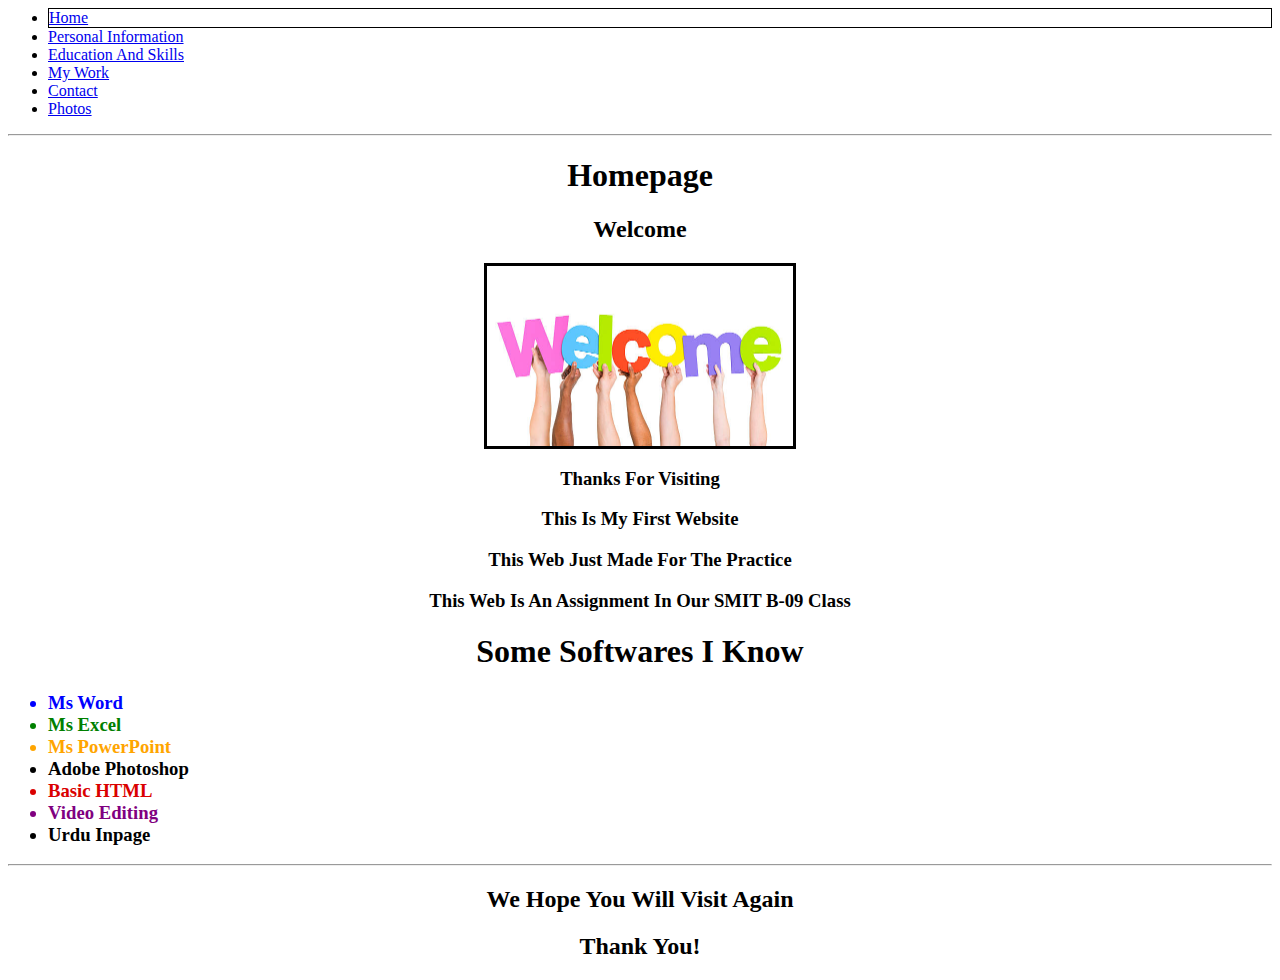
==== index.html @ 93feb879 "website done" ====
<html lang="en-us">
    <head>
        <title>
            ahadsts.com website
        </title>
    </head>
    <body bgcolor="white">
        <font color="black">
            <nav>
                <ul>
                    <li style="border: 1px solid black ;"><a href="./index.html">Home</a></li>
                    <li><a href="./aboutme.html">Personal Information</a></li>
                    <li><a href="./educationandskills.html">Education And Skills</a></li>
                    <li><a href="./portfolio.html">My Work</a></li>
                    <li><a href="./contactme.html">Contact</a></li>
                    <li><a href="./gallery.html">Photos</a></li>
            </nav>
            <hr/>
            <center><b><h1>Homepage</h1></b></center>
            <Center><b><h2>Welcome</h2></b></Center>
            <center><img src="welcome612x361.jpg" height="180" width="306" border="3"></center>
            <center><h3>Thanks For Visiting</h4></center>
            <Center><h3>This Is My First Website</h4></Center>
            <center><h3>This Web Just Made For The Practice</h3></center>
            <center><h3>This Web Is An Assignment In Our SMIT B-09 Class</h3></center>
            <center><h1>Some Softwares I Know</h1></center>
            <h3>
            <ul>
                <font color="blue"><li>Ms Word</li></font>
                <font color="green"><li>Ms Excel</li></font>
                <font color="orange"><li>Ms PowerPoint</li></font>
                <font color="black"><li>Adobe Photoshop</li></font>
                <font color="dark orange"><li>Basic HTML</li></font>
                <font color="purple"><li>Video Editing</li></font>
                <font color="black"><li>Urdu Inpage</li></font>
            </ul>
            </h3>
            <hr/>
            <center><b><h2>We Hope You Will Visit Again</h2></b></center>
            <center><b><h2>Thank You!</h2></b></center>
        </font>
    </body>
</html>
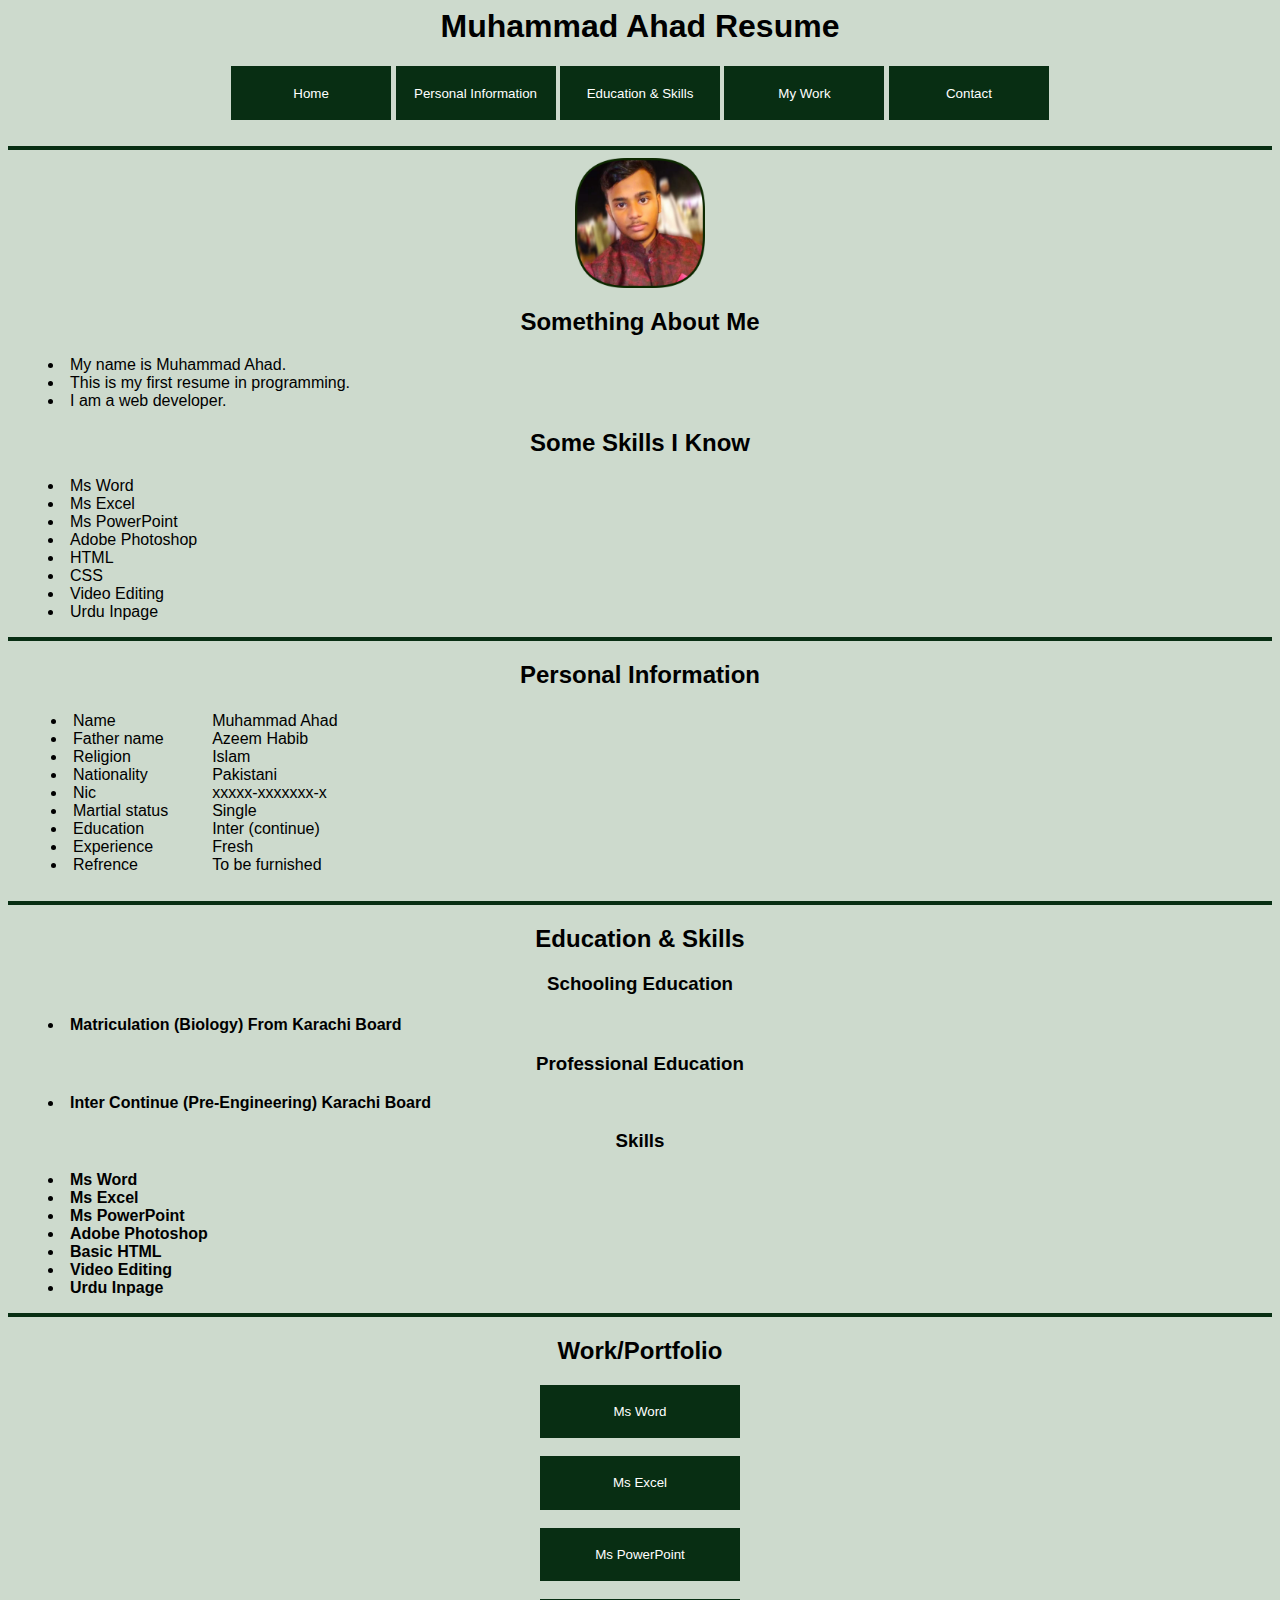
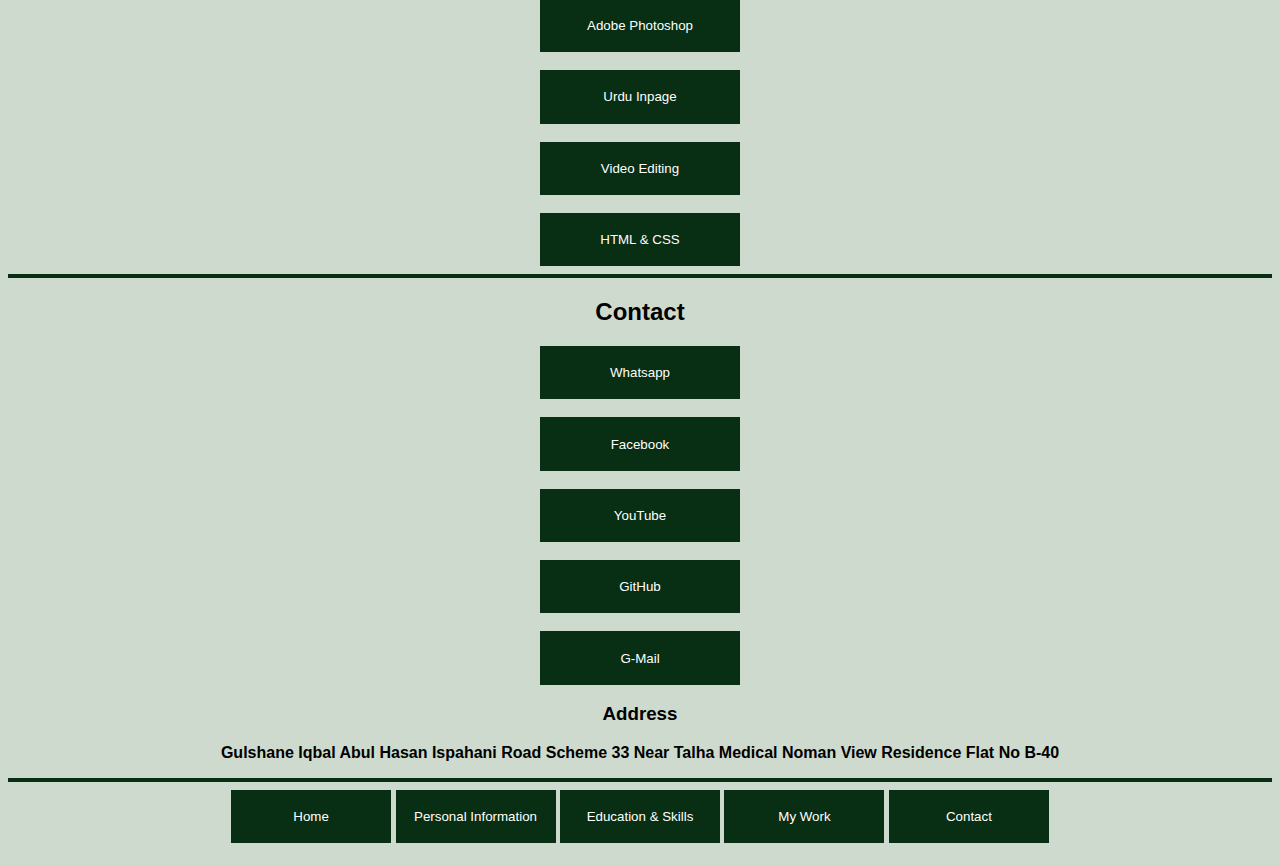
==== commit 25a1da13: "theme changed" ====
--- a/index.html
+++ b/index.html
@@ -1,43 +1,165 @@
 <html lang="en-us">
+    <!-- head started -->
     <head>
-        <title>
-            ahadsts.com website
-        </title>
+        <title>Muhammad Ahad Resume</title>
+        <meta name="author" content="Muhammad Ahad">
+        <link rel="stylesheet" href="./style.css" type="text/css">
     </head>
-    <body bgcolor="white">
-        <font color="black">
+    <!-- head completed -->
+    <!-- body started -->
+    <body>
+    <!-- main heading started-->
+    <center>
+        <h1>
+            Muhammad Ahad Resume
+        </h1>
+    </center>
+    <!-- main heading completed -->
+    <!-- nav bar started -->
+            <center>
             <nav>
+            <button class="button2"><a href="#home">Home</a></button>
+            <button class="button2"><a href="#aboutme">Personal Information</a></button>
+            <button class="button2"><a href="#educationandskills">Education & Skills</a></button>
+            <button class="button2"><a href="#portfolio">My Work</a></button>
+            <button class="button2"><a href="#contact">Contact</a></button>
+            </nav>
+        </center>
+        <br/>
+            <hr/>
+            <!-- nav bar completed -->
+            <!-- homepage started -->
+            <center>
+            <img id="home" class="round" src="./my pic.png" width="130" height="130">
+            </center>
+            <center>
+                <h2>
+                    Something About Me
+                </h2>
+            </center>
                 <ul>
-                    <li style="border: 1px solid black ;"><a href="./index.html">Home</a></li>
-                    <li><a href="./aboutme.html">Personal Information</a></li>
-                    <li><a href="./educationandskills.html">Education And Skills</a></li>
-                    <li><a href="./portfolio.html">My Work</a></li>
-                    <li><a href="./contactme.html">Contact</a></li>
-                    <li><a href="./gallery.html">Photos</a></li>
-            </nav>
+                    <li>My name is Muhammad Ahad.</li>
+                    <li>This is my first resume in programming.</li>
+                    <li>I am a web developer.</li>
+                </ul>
+            <center>
+                <h2>
+                    Some Skills I Know
+                </h2>
+            </center>
+            <ul>
+                <li>Ms Word</li>
+                <li>Ms Excel</li>
+                <li>Ms PowerPoint</li>
+                <li>Adobe Photoshop</li>
+                <li>HTML</li>
+                <li>CSS</li>
+                <li>Video Editing</li>
+                <li>Urdu Inpage</li>
+            </ul>
             <hr/>
-            <center><b><h1>Homepage</h1></b></center>
-            <Center><b><h2>Welcome</h2></b></Center>
-            <center><img src="welcome612x361.jpg" height="180" width="306" border="3"></center>
-            <center><h3>Thanks For Visiting</h4></center>
-            <Center><h3>This Is My First Website</h4></Center>
-            <center><h3>This Web Just Made For The Practice</h3></center>
-            <center><h3>This Web Is An Assignment In Our SMIT B-09 Class</h3></center>
-            <center><h1>Some Softwares I Know</h1></center>
-            <h3>
+            <!-- homepage completed -->
+            <!-- personal information started -->
+            <center><h2 id="aboutme">Personal Information</h2></center>
+            <table>
+                <tr>
+                    <td>
+                        <ul>
+                            <li>Name</li>
+                            <li>Father name</li>
+                            <li>Religion</li>
+                            <li>Nationality</li>
+                            <li>Nic</li>
+                            <li>Martial status</li>
+                            <li>Education</li>
+                            <li>Experience</li>
+                            <li>Refrence</li>
+                        </ul>
+                    </td>
+                    <td>
+                        <ul class="aboutmelist">
+                            <li>Muhammad Ahad</li>
+                            <li>Azeem Habib</li>
+                            <li>Islam</li>
+                            <li>Pakistani</li>
+                            <li>xxxxx-xxxxxxx-x</li>
+                            <li>Single</li>
+                            <li>Inter (continue)</li>
+                            <li>Fresh</li>
+                            <li>To be furnished</li>
+                        </ul>
+                    </td>
+                </tr>
+            </table>
+            <hr/>
+            <!-- personal information completed -->
+            <!-- education and skills started -->
+            <center><h2 id="educationandskills">Education & Skills</h2></center>
+            <center><h3>Schooling Education</h3></center>
+            <h4>
             <ul>
-                <font color="blue"><li>Ms Word</li></font>
-                <font color="green"><li>Ms Excel</li></font>
-                <font color="orange"><li>Ms PowerPoint</li></font>
-                <font color="black"><li>Adobe Photoshop</li></font>
-                <font color="dark orange"><li>Basic HTML</li></font>
-                <font color="purple"><li>Video Editing</li></font>
-                <font color="black"><li>Urdu Inpage</li></font>
+                <li>Matriculation (Biology) From Karachi Board</li>
             </ul>
-            </h3>
+            <center><h3>Professional Education</h3></center>
+            <ul>
+                <li>Inter Continue (Pre-Engineering) Karachi Board</li>
+            </ul>
+            <center><h3>Skills</h3></center>
+            <ul>
+                <li>Ms Word</li>
+                <li>Ms Excel</li>
+                <li>Ms PowerPoint</li>
+                <li>Adobe Photoshop</li>
+                <li>Basic HTML</li>
+                <li>Video Editing</li>
+                <li>Urdu Inpage</li>
+            </ul>
             <hr/>
-            <center><b><h2>We Hope You Will Visit Again</h2></b></center>
-            <center><b><h2>Thank You!</h2></b></center>
-        </font>
+            <!-- education and skills completed -->
+            <!-- portfolio started -->
+        <center><h2 id="portfolio">Work/Portfolio</h2></center>
+        <center><button><a target="_blank" href="https://wa.me/+923130019086?text=Hi%20I'm%20Interested%20In%20Your%20Ms%20Word%20Portfolio">Ms Word</a></button></center>
+        <br/>
+        <center><button><a target="_blank" href="https://wa.me/+923130019086?text=Hi%20I'm%20Interested%20In%20Your%20Ms%20Excel%20Portfolio">Ms Excel</a></button></center>
+        <br/>
+        <center><button><a target="_blank" href="https://wa.me/+923130019086?text=Hi%20I'm%20Interested%20In%20Your%20Ms%20PowerPoint%20Portfolio">Ms PowerPoint</a></button></center>
+        <br/>
+        <center><button><a target="_blank" href="https://wa.me/+923130019086?text=Hi%20I'm%20Interested%20In%20Your%20Adobe%20Photoshop%20Portfolio">Adobe Photoshop</a></button></center>
+        <br/>
+        <center><button><a target="_blank" href="https://wa.me/+923130019086?text=Hi%20I'm%20Interested%20In%20Your%20Urdu%20Inpage%20Portfolio">Urdu Inpage</a></button></center>
+        <br/>
+        <center><button><a target="_blank" href="https://www.youtube.com/@AhadSTS">Video Editing</a></button></center>
+        <br/>
+        <center><button><a target="_blank" href="https://github.com/ahadsts9901">HTML & CSS</a></button></center>
+        <hr/>
+        <!-- portfolio completed -->
+        <!-- contact started -->
+        <center><h2 id="contact">Contact</h2></center>
+        <center>
+        <button><a target="_blank" href="https://wa.me/+923130019086">Whatsapp</a></button>
+        <br/><br/>
+        <button><a target="_blank" href="https://www.facebook.com/abdulahad.ansari.1481">Facebook</a></button>
+        <br/><br/>
+        <button><a target="_blank" href="https://www.youtube.com/@AhadSTS">YouTube</a></button>
+        <br/><br/>
+        <button><a target="_blank" href="https://github.com/ahadsts9901">GitHub</a></button>
+        <br/><br/>
+        <button><a target="_blank" href="mailto:azeemansri7@gmail.com?subject=Hi%20I%20See%20Your%20Website">G-Mail</a></button>
+        </center>
+        <center><h3>Address</h3></center>
+        <center><p>Gulshane Iqbal Abul Hasan Ispahani Road Scheme 33 Near Talha Medical Noman View Residence Flat No B-40</p></center>
+        <hr/>
+        <!-- contact completed -->
+        <!-- nav bar started -->
+            <center>
+                <nav>
+                    <button class="button2"><a href="#home">Home</a></button>
+                    <button class="button2"><a href="#aboutme">Personal Information</a></button>
+                    <button class="button2"><a href="#educationandskills">Education & Skills</a></button>
+                    <button class="button2"><a href="#portfolio">My Work</a></button>
+                    <button class="button2"><a href="#contact">Contact</a></button>
+                    </nav>
+            </center>
+        <!-- nav bar completed -->
     </body>
 </html>--- a/style.css
+++ b/style.css
@@ -0,0 +1,50 @@
+*{
+    text-decoration: none;
+    font-family: 'Segoe UI', Tahoma, Geneva, Verdana, sans-serif
+}
+
+body{
+    background-color: rgba(7, 71, 7, 0.2);
+    font-size: 1em;
+}
+
+.li{
+    background-color: rgb(85, 173, 109) ;
+    color: rgb(8, 46, 19);
+}
+
+hr{
+    border: 2px solid rgb(8, 46, 19);;
+}
+
+li{
+    list-style: inside;
+}
+
+.aboutmelist li{
+    list-style: none;
+}
+
+button{
+    background-color: rgb(8, 46, 19);
+    text-decoration: none;
+    border: 0em;
+    padding: 1em;
+    width: 15em;
+    height: 4em;
+    text-align: center;
+}
+
+button a{
+    color: white;
+}
+
+.button2{
+    background-color: rgb(8, 46, 19);
+    text-decoration: none;
+    border: 0em;
+    padding: 1em;
+    width: 12em;
+    height: 4em;
+    text-align: center;
+}
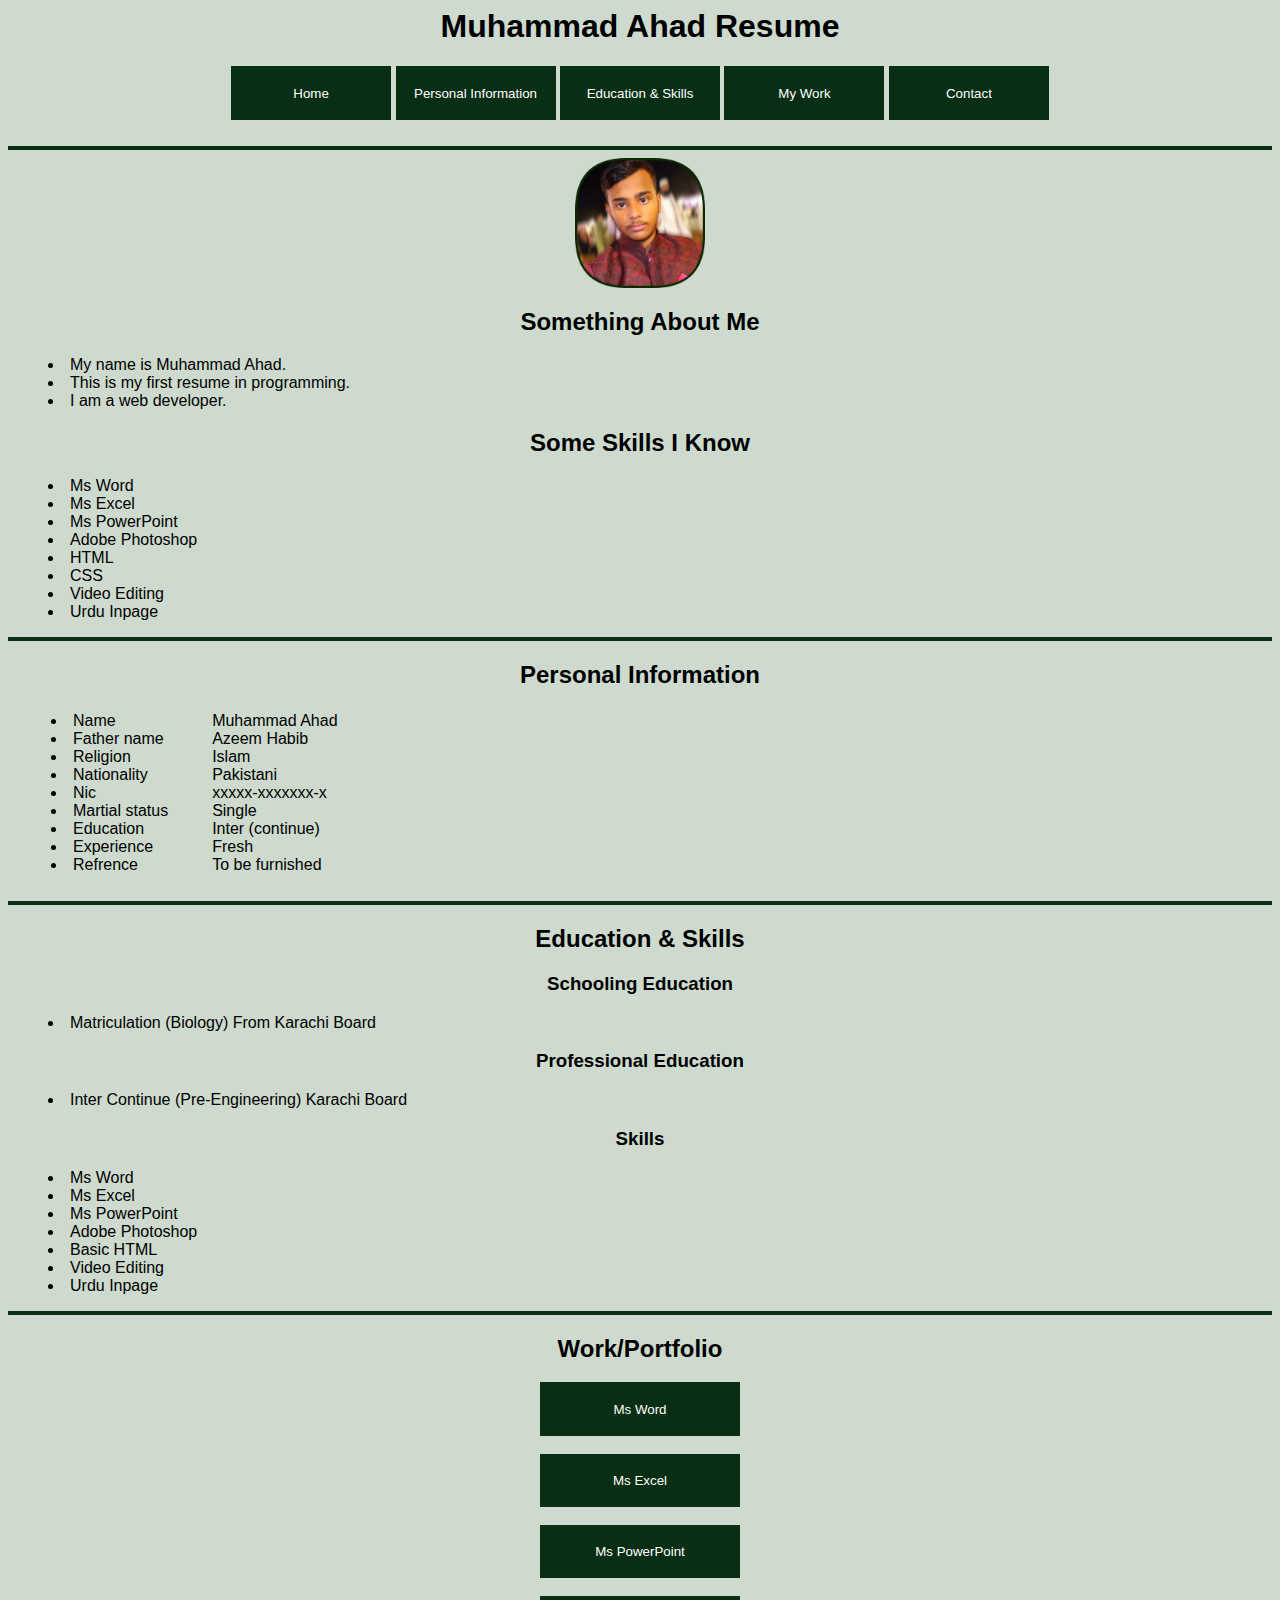
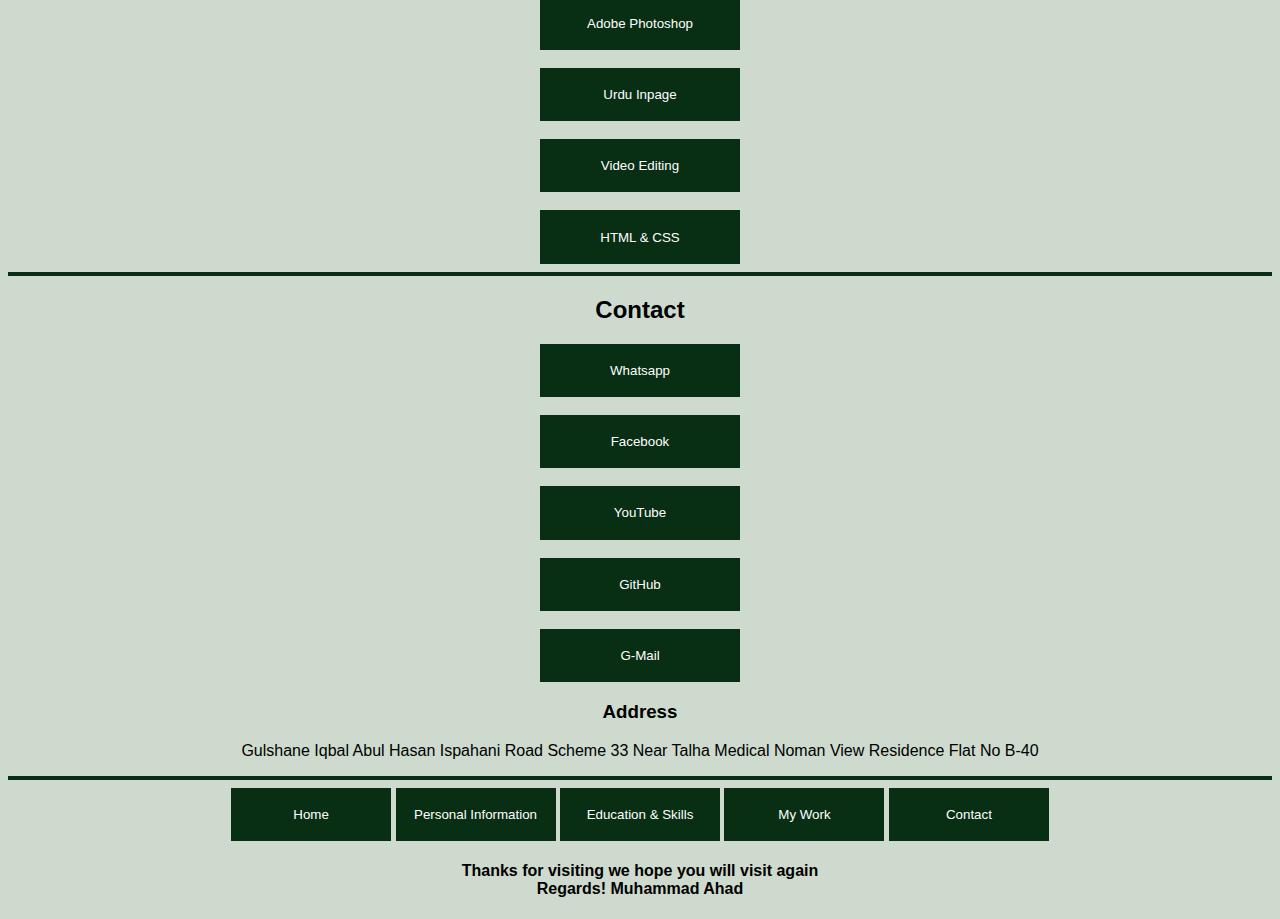
==== commit 8d65e0fd: "font family changed" ====
--- a/index.html
+++ b/index.html
@@ -96,7 +96,6 @@
             <!-- education and skills started -->
             <center><h2 id="educationandskills">Education & Skills</h2></center>
             <center><h3>Schooling Education</h3></center>
-            <h4>
             <ul>
                 <li>Matriculation (Biology) From Karachi Board</li>
             </ul>
@@ -161,5 +160,13 @@
                     </nav>
             </center>
         <!-- nav bar completed -->
+        <!-- final completed-->
+        <center>
+            <h4>
+                Thanks for visiting we hope you will visit again<br/>
+                Regards! Muhammad Ahad
+            </h4>
+        </center>
+        <!-- final completed -->
     </body>
 </html>--- a/style.css
+++ b/style.css
@@ -1,28 +1,34 @@
 *{
     text-decoration: none;
-    font-family: 'Segoe UI', Tahoma, Geneva, Verdana, sans-serif
+    font-family: 'Segoe UI', Tahoma, Geneva, Verdana, sans-serif;
 }
 
 body{
+    
     background-color: rgba(7, 71, 7, 0.2);
     font-size: 1em;
+    font-family: 'Segoe UI', Tahoma, Geneva, Verdana, sans-serif;
 }
 
 .li{
     background-color: rgb(85, 173, 109) ;
     color: rgb(8, 46, 19);
+    font-family: 'Segoe UI', Tahoma, Geneva, Verdana, sans-serif;
 }
 
 hr{
-    border: 2px solid rgb(8, 46, 19);;
+    border: 2px solid rgb(8, 46, 19);
+    font-family: 'Segoe UI', Tahoma, Geneva, Verdana, sans-serif;
 }
 
 li{
     list-style: inside;
+    font-family: 'Segoe UI', Tahoma, Geneva, Verdana, sans-serif;
 }
 
 .aboutmelist li{
     list-style: none;
+    font-family: 'Segoe UI', Tahoma, Geneva, Verdana, sans-serif;
 }
 
 button{
@@ -33,10 +39,12 @@
     width: 15em;
     height: 4em;
     text-align: center;
+    font-family: 'Segoe UI', Tahoma, Geneva, Verdana, sans-serif;
 }
 
 button a{
     color: white;
+    font-family: 'Segoe UI', Tahoma, Geneva, Verdana, sans-serif;
 }
 
 .button2{
@@ -47,4 +55,5 @@
     width: 12em;
     height: 4em;
     text-align: center;
+    font-family: 'Segoe UI', Tahoma, Geneva, Verdana, sans-serif;
 }
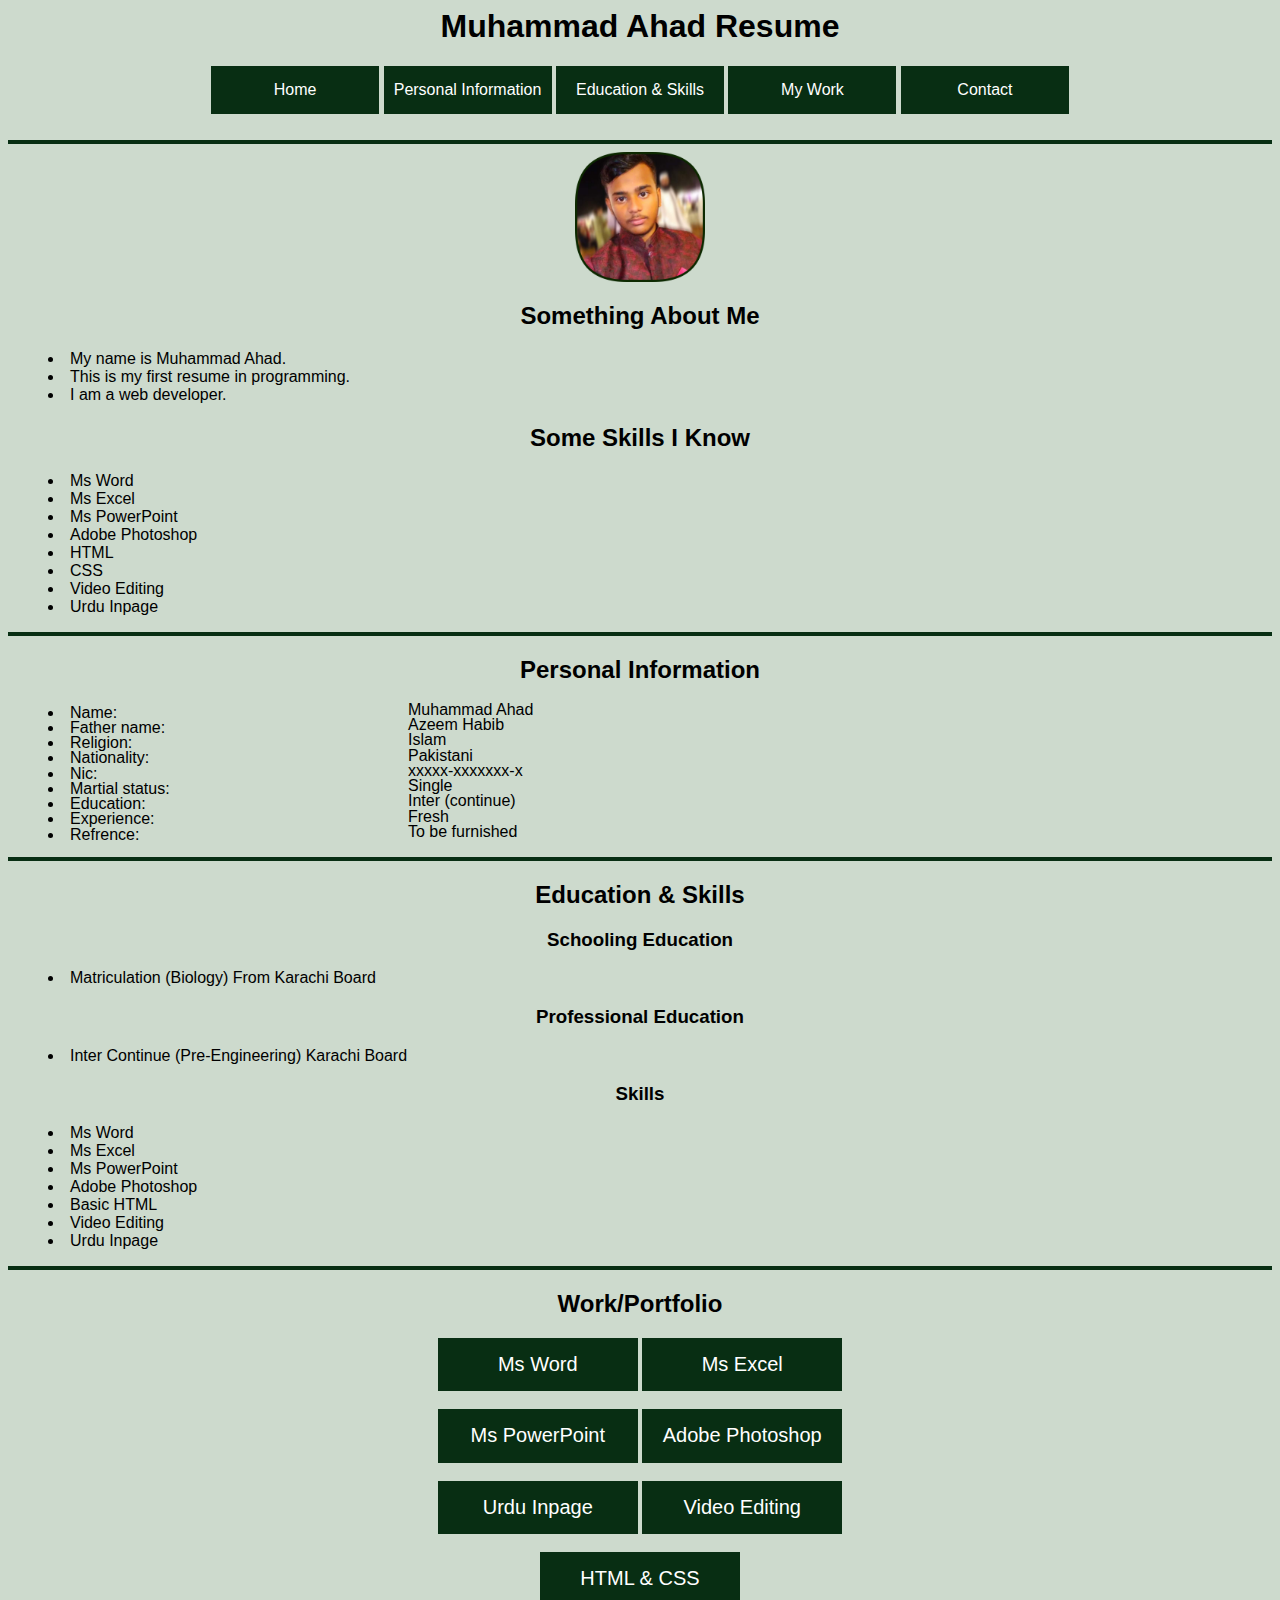
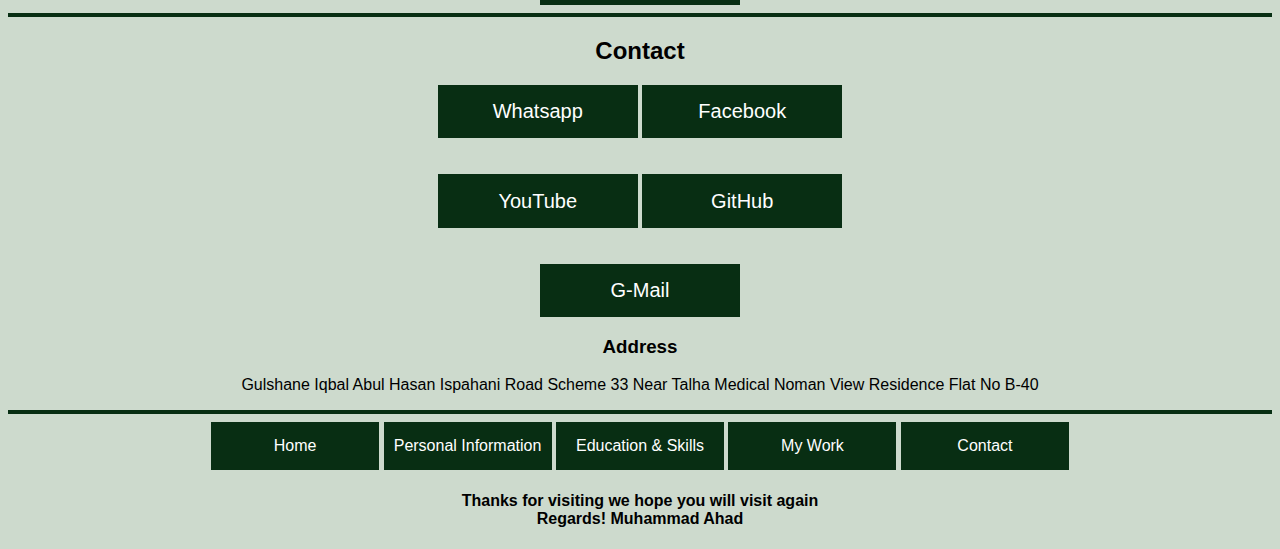
==== commit 6545b40c: "font size changed" ====
--- a/index.html
+++ b/index.html
@@ -61,36 +61,44 @@
             <!-- homepage completed -->
             <!-- personal information started -->
             <center><h2 id="aboutme">Personal Information</h2></center>
-            <table>
-                <tr>
-                    <td>
-                        <ul>
-                            <li>Name</li>
-                            <li>Father name</li>
-                            <li>Religion</li>
-                            <li>Nationality</li>
-                            <li>Nic</li>
-                            <li>Martial status</li>
-                            <li>Education</li>
-                            <li>Experience</li>
-                            <li>Refrence</li>
-                        </ul>
-                    </td>
-                    <td>
-                        <ul class="aboutmelist">
-                            <li>Muhammad Ahad</li>
-                            <li>Azeem Habib</li>
-                            <li>Islam</li>
-                            <li>Pakistani</li>
-                            <li>xxxxx-xxxxxxx-x</li>
-                            <li>Single</li>
-                            <li>Inter (continue)</li>
-                            <li>Fresh</li>
-                            <li>To be furnished</li>
-                        </ul>
-                    </td>
-                </tr>
-            </table>
+            <ul>
+                <li>Name:</li>
+                <ul class="mydata">
+                <li>Muhammad Ahad</li>
+                </ul>
+                <li>Father name:</li>
+                <ul class="mydata">
+                <li>Azeem Habib</li>
+                </ul>
+                <li>Religion:</li>
+                <ul class="mydata">
+                <li>Islam</li>
+                </ul>
+                <li>Nationality:</li>
+                <ul class="mydata">
+                <li>Pakistani</li>
+                </ul>
+                <li>Nic:</li>
+                <ul class="mydata">
+                <li>xxxxx-xxxxxxx-x</li>
+                </ul>
+                <li>Martial status:</li>
+                <ul class="mydata">
+                <li>Single</li>
+                </ul>
+                <li>Education:</li>
+                <ul class="mydata">
+                <li>Inter (continue)</li>
+                </ul>
+                <li>Experience:</li>
+                <ul class="mydata">
+                <li>Fresh</li>
+                </ul>
+                <li>Refrence:</li>
+                <ul class="mydata">
+                <li>To be furnished</li>
+                </ul>
+            </ul>
             <hr/>
             <!-- personal information completed -->
             <!-- education and skills started -->
@@ -117,17 +125,17 @@
             <!-- education and skills completed -->
             <!-- portfolio started -->
         <center><h2 id="portfolio">Work/Portfolio</h2></center>
-        <center><button><a target="_blank" href="https://wa.me/+923130019086?text=Hi%20I'm%20Interested%20In%20Your%20Ms%20Word%20Portfolio">Ms Word</a></button></center>
+        <center><button><a target="_blank" href="https://wa.me/+923130019086?text=Hi%20I'm%20Interested%20In%20Your%20Ms%20Word%20Portfolio">Ms Word</a></button>
+        
+        <button><a target="_blank" href="https://wa.me/+923130019086?text=Hi%20I'm%20Interested%20In%20Your%20Ms%20Excel%20Portfolio">Ms Excel</a></button></center>
         <br/>
-        <center><button><a target="_blank" href="https://wa.me/+923130019086?text=Hi%20I'm%20Interested%20In%20Your%20Ms%20Excel%20Portfolio">Ms Excel</a></button></center>
+        <center><button><a target="_blank" href="https://wa.me/+923130019086?text=Hi%20I'm%20Interested%20In%20Your%20Ms%20PowerPoint%20Portfolio">Ms PowerPoint</a></button>
+        
+        <button><a target="_blank" href="https://wa.me/+923130019086?text=Hi%20I'm%20Interested%20In%20Your%20Adobe%20Photoshop%20Portfolio">Adobe Photoshop</a></button></center>
         <br/>
-        <center><button><a target="_blank" href="https://wa.me/+923130019086?text=Hi%20I'm%20Interested%20In%20Your%20Ms%20PowerPoint%20Portfolio">Ms PowerPoint</a></button></center>
-        <br/>
-        <center><button><a target="_blank" href="https://wa.me/+923130019086?text=Hi%20I'm%20Interested%20In%20Your%20Adobe%20Photoshop%20Portfolio">Adobe Photoshop</a></button></center>
-        <br/>
-        <center><button><a target="_blank" href="https://wa.me/+923130019086?text=Hi%20I'm%20Interested%20In%20Your%20Urdu%20Inpage%20Portfolio">Urdu Inpage</a></button></center>
-        <br/>
-        <center><button><a target="_blank" href="https://www.youtube.com/@AhadSTS">Video Editing</a></button></center>
+        <center><button><a target="_blank" href="https://wa.me/+923130019086?text=Hi%20I'm%20Interested%20In%20Your%20Urdu%20Inpage%20Portfolio">Urdu Inpage</a></button>
+        
+        <button><a target="_blank" href="https://www.youtube.com/@AhadSTS">Video Editing</a></button></center>
         <br/>
         <center><button><a target="_blank" href="https://github.com/ahadsts9901">HTML & CSS</a></button></center>
         <hr/>
@@ -136,13 +144,13 @@
         <center><h2 id="contact">Contact</h2></center>
         <center>
         <button><a target="_blank" href="https://wa.me/+923130019086">Whatsapp</a></button>
-        <br/><br/>
+        
         <button><a target="_blank" href="https://www.facebook.com/abdulahad.ansari.1481">Facebook</a></button>
-        <br/><br/>
+        <br/><br/><br/>
         <button><a target="_blank" href="https://www.youtube.com/@AhadSTS">YouTube</a></button>
-        <br/><br/>
+        
         <button><a target="_blank" href="https://github.com/ahadsts9901">GitHub</a></button>
-        <br/><br/>
+        <br/><br/><br/>
         <button><a target="_blank" href="mailto:azeemansri7@gmail.com?subject=Hi%20I%20See%20Your%20Website">G-Mail</a></button>
         </center>
         <center><h3>Address</h3></center>
--- a/style.css
+++ b/style.css
@@ -6,7 +6,7 @@
 body{
     
     background-color: rgba(7, 71, 7, 0.2);
-    font-size: 1em;
+    font-size: 16px;
     font-family: 'Segoe UI', Tahoma, Geneva, Verdana, sans-serif;
 }
 
@@ -26,9 +26,11 @@
     font-family: 'Segoe UI', Tahoma, Geneva, Verdana, sans-serif;
 }
 
-.aboutmelist li{
+.mydata li{
+    font-family: 'Segoe UI', Tahoma, Geneva, Verdana, sans-serif;
     list-style: none;
-    font-family: 'Segoe UI', Tahoma, Geneva, Verdana, sans-serif;
+    margin-left: 20em;
+    margin-top: -1.3em;
 }
 
 button{
@@ -45,15 +47,23 @@
 button a{
     color: white;
     font-family: 'Segoe UI', Tahoma, Geneva, Verdana, sans-serif;
+    font-size: 20px;
 }
 
 .button2{
     background-color: rgb(8, 46, 19);
     text-decoration: none;
     border: 0em;
-    padding: 1em;
-    width: 12em;
+    padding: 0.5em;
+    width: 14em;
     height: 4em;
     text-align: center;
     font-family: 'Segoe UI', Tahoma, Geneva, Verdana, sans-serif;
+    font-size: 12px;
 }
+
+.button2 a{
+    color: white;
+    font-family: 'Segoe UI', Tahoma, Geneva, Verdana, sans-serif;
+    font-size: 16px;
+}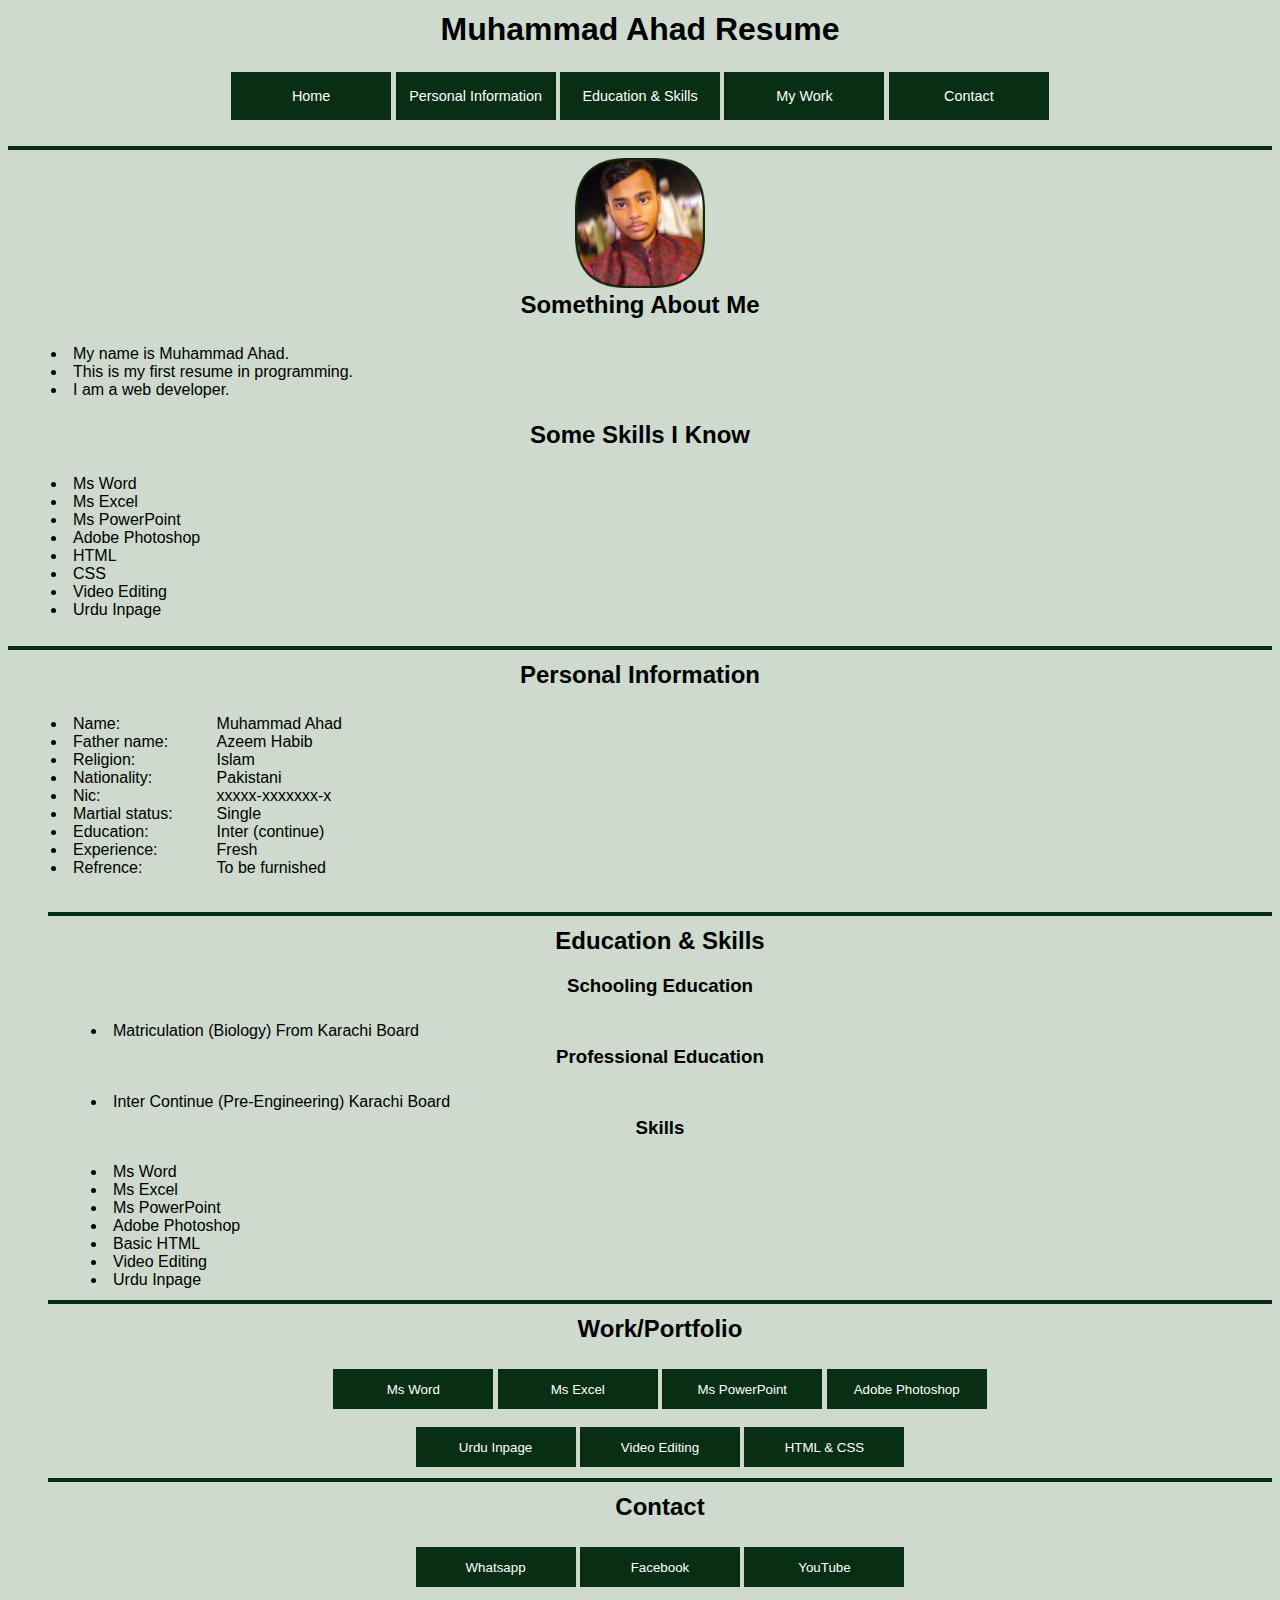
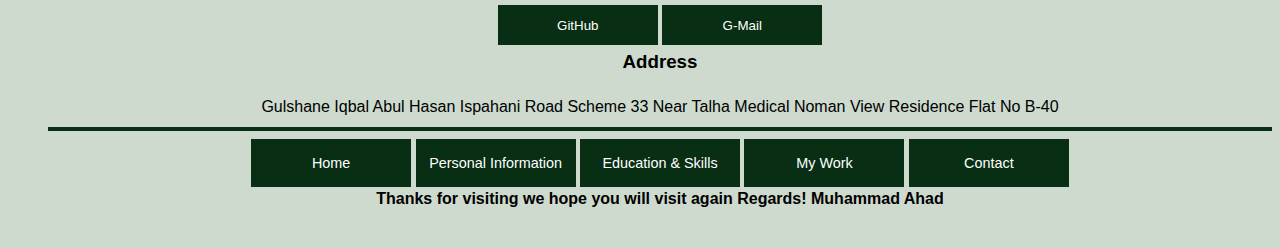
==== commit 7449a504: "font issue solved" ====
--- a/index.html
+++ b/index.html
@@ -10,9 +10,15 @@
     <body>
     <!-- main heading started-->
     <center>
-        <h1>
-            Muhammad Ahad Resume
-        </h1>
+        <table>
+            <tr>
+                <td>
+                    <h1>
+                        Muhammad Ahad Resume
+                    </h1>
+                </td>
+            </tr>
+        </table>
     </center>
     <!-- main heading completed -->
     <!-- nav bar started -->
@@ -33,20 +39,41 @@
             <img id="home" class="round" src="./my pic.png" width="130" height="130">
             </center>
             <center>
-                <h2>
-                    Something About Me
-                </h2>
-            </center>
-                <ul>
+                <table>
+                    <tr>
+                        <td>
+                            <h2>
+                                Something About Me
+                            </h2>
+                        </td>
+                    </tr>
+                </table>
+            </center>
+            <table>
+                <tr>
+                    <td>
+                        <ul>
                     <li>My name is Muhammad Ahad.</li>
                     <li>This is my first resume in programming.</li>
                     <li>I am a web developer.</li>
                 </ul>
-            <center>
-                <h2>
-                    Some Skills I Know
-                </h2>
-            </center>
+                    </td>
+                </tr>
+            </table>
+            <center>
+                <table>
+                    <tr>
+                        <td>
+                            <h2>
+                                Some Skills I Know
+                            </h2>
+                        </td>
+                    </tr>
+                </table>
+            </center>
+            <table>
+                <tr>
+                    <td>
             <ul>
                 <li>Ms Word</li>
                 <li>Ms Excel</li>
@@ -57,104 +84,192 @@
                 <li>Video Editing</li>
                 <li>Urdu Inpage</li>
             </ul>
+                    </td>
+                </tr>
+            </table>
             <hr/>
             <!-- homepage completed -->
             <!-- personal information started -->
-            <center><h2 id="aboutme">Personal Information</h2></center>
+            <center>
+            <table>
+                <tr>
+                    <td>
+                        <h2 id="aboutme">Personal Information</h2>
+                    </td>
+                </tr>
+            </table>
+            </center>
+            <table>
+                <tr>
+                    <td>
+                        <ul>
+                            <li>Name:</li>
+                            <li>Father name:</li>
+                            <li>Religion:</li>
+                            <li>Nationality:</li>
+                            <li>Nic:</li>
+                            <li>Martial status:</li>
+                            <li>Education:</li>
+                            <li>Experience:</li>
+                            <li>Refrence:</li>
+                        </ul>
+                    </td>
+                    <td>
+                        <ul class="mydata">
+                            <li>Muhammad Ahad</li>
+                            <li>Azeem Habib</li>
+                            <li>Islam</li>
+                            <li>Pakistani</li>
+                            <li>xxxxx-xxxxxxx-x</li>
+                            <li>Single</li>
+                            <li>Inter (continue)</li>
+                            <li>Fresh</li>
+                            <li>To be furnished</li>
+                        </ul>
+                    </td>
+                </tr>
+            </table>
             <ul>
-                <li>Name:</li>
-                <ul class="mydata">
-                <li>Muhammad Ahad</li>
-                </ul>
-                <li>Father name:</li>
-                <ul class="mydata">
-                <li>Azeem Habib</li>
-                </ul>
-                <li>Religion:</li>
-                <ul class="mydata">
-                <li>Islam</li>
-                </ul>
-                <li>Nationality:</li>
-                <ul class="mydata">
-                <li>Pakistani</li>
-                </ul>
-                <li>Nic:</li>
-                <ul class="mydata">
-                <li>xxxxx-xxxxxxx-x</li>
-                </ul>
-                <li>Martial status:</li>
-                <ul class="mydata">
-                <li>Single</li>
-                </ul>
-                <li>Education:</li>
-                <ul class="mydata">
-                <li>Inter (continue)</li>
-                </ul>
-                <li>Experience:</li>
-                <ul class="mydata">
-                <li>Fresh</li>
-                </ul>
-                <li>Refrence:</li>
-                <ul class="mydata">
-                <li>To be furnished</li>
-                </ul>
-            </ul>
             <hr/>
             <!-- personal information completed -->
             <!-- education and skills started -->
-            <center><h2 id="educationandskills">Education & Skills</h2></center>
-            <center><h3>Schooling Education</h3></center>
-            <ul>
-                <li>Matriculation (Biology) From Karachi Board</li>
-            </ul>
-            <center><h3>Professional Education</h3></center>
-            <ul>
-                <li>Inter Continue (Pre-Engineering) Karachi Board</li>
-            </ul>
-            <center><h3>Skills</h3></center>
-            <ul>
-                <li>Ms Word</li>
-                <li>Ms Excel</li>
-                <li>Ms PowerPoint</li>
-                <li>Adobe Photoshop</li>
-                <li>Basic HTML</li>
-                <li>Video Editing</li>
-                <li>Urdu Inpage</li>
-            </ul>
+            <center>
+                <table>
+                    <tr>
+                        <td>
+                            <center>
+                            <h2 id="educationandskills">Education & Skills</h2>
+                            <h3>Schooling Education</h3>
+                            </center>
+                        </td>
+                    </tr>
+                </table>
+            </center>
+            <table>
+                <tr>
+                    <td>
+                        <ul>
+                            <li>Matriculation (Biology) From Karachi Board</li>
+                        </ul>
+                    </td>
+                </tr>
+            </table>
+            <center>
+                <table>
+                    <tr>
+                        <td>
+                            <h3>Professional Education</h3>
+                        </td>
+                    </tr>
+                </table>
+            </center>
+            <table>
+                <tr>
+                    <td>
+                        <ul>
+                            <li>Inter Continue (Pre-Engineering) Karachi Board</li>
+                        </ul>
+                    </td>
+                </tr>
+            </table>
+            <center>
+            <table>
+                <tr>
+                    <td>
+                        <h3>Skills</h3>
+                    </td>
+                </tr>
+            </table>
+            </center>
+            <table>
+                <tr>
+                    <td>
+                        <ul>
+                            <li>Ms Word</li>
+                            <li>Ms Excel</li>
+                            <li>Ms PowerPoint</li>
+                            <li>Adobe Photoshop</li>
+                            <li>Basic HTML</li>
+                            <li>Video Editing</li>
+                            <li>Urdu Inpage</li>
+                        </ul>
+                    </td>
+                </tr>
+            </table>
             <hr/>
             <!-- education and skills completed -->
             <!-- portfolio started -->
-        <center><h2 id="portfolio">Work/Portfolio</h2></center>
-        <center><button><a target="_blank" href="https://wa.me/+923130019086?text=Hi%20I'm%20Interested%20In%20Your%20Ms%20Word%20Portfolio">Ms Word</a></button>
-        
-        <button><a target="_blank" href="https://wa.me/+923130019086?text=Hi%20I'm%20Interested%20In%20Your%20Ms%20Excel%20Portfolio">Ms Excel</a></button></center>
-        <br/>
-        <center><button><a target="_blank" href="https://wa.me/+923130019086?text=Hi%20I'm%20Interested%20In%20Your%20Ms%20PowerPoint%20Portfolio">Ms PowerPoint</a></button>
-        
-        <button><a target="_blank" href="https://wa.me/+923130019086?text=Hi%20I'm%20Interested%20In%20Your%20Adobe%20Photoshop%20Portfolio">Adobe Photoshop</a></button></center>
-        <br/>
-        <center><button><a target="_blank" href="https://wa.me/+923130019086?text=Hi%20I'm%20Interested%20In%20Your%20Urdu%20Inpage%20Portfolio">Urdu Inpage</a></button>
-        
-        <button><a target="_blank" href="https://www.youtube.com/@AhadSTS">Video Editing</a></button></center>
-        <br/>
-        <center><button><a target="_blank" href="https://github.com/ahadsts9901">HTML & CSS</a></button></center>
+            <center>
+            <table>
+                <tr>
+                    <td>
+                        <h2 id="portfolio">Work/Portfolio</h2>
+                    </td>
+                </tr>
+            </table>
+            </center>
+        <center>
+        <table>
+            <tr>
+                <td>
+                        <button><a target="_blank" href="https://wa.me/+923130019086?text=Hi%20I'm%20Interested%20In%20Your%20Ms%20Word%20Portfolio">Ms Word</a></button>
+                        <button><a target="_blank" href="https://wa.me/+923130019086?text=Hi%20I'm%20Interested%20In%20Your%20Ms%20Excel%20Portfolio">Ms Excel</a></button>
+                        <button><a target="_blank" href="https://wa.me/+923130019086?text=Hi%20I'm%20Interested%20In%20Your%20Ms%20PowerPoint%20Portfolio">Ms PowerPoint</a></button>
+                        <button><a target="_blank" href="https://wa.me/+923130019086?text=Hi%20I'm%20Interested%20In%20Your%20Adobe%20Photoshop%20Portfolio">Adobe Photoshop</a></button>
+                        <br/><br/>
+                        <center>
+                        <button><a target="_blank" href="https://wa.me/+923130019086?text=Hi%20I'm%20Interested%20In%20Your%20Urdu%20Inpage%20Portfolio">Urdu Inpage</a></button>
+                        <button><a target="_blank" href="https://www.youtube.com/@AhadSTS">Video Editing</a></button>
+                        <button><a target="_blank" href="https://github.com/ahadsts9901">HTML & CSS</a></button>
+                        </center>
+                </td>
+            </tr>
+        </table>
+    </center>
         <hr/>
         <!-- portfolio completed -->
         <!-- contact started -->
-        <center><h2 id="contact">Contact</h2></center>
-        <center>
-        <button><a target="_blank" href="https://wa.me/+923130019086">Whatsapp</a></button>
-        
-        <button><a target="_blank" href="https://www.facebook.com/abdulahad.ansari.1481">Facebook</a></button>
-        <br/><br/><br/>
-        <button><a target="_blank" href="https://www.youtube.com/@AhadSTS">YouTube</a></button>
-        
-        <button><a target="_blank" href="https://github.com/ahadsts9901">GitHub</a></button>
-        <br/><br/><br/>
-        <button><a target="_blank" href="mailto:azeemansri7@gmail.com?subject=Hi%20I%20See%20Your%20Website">G-Mail</a></button>
-        </center>
-        <center><h3>Address</h3></center>
-        <center><p>Gulshane Iqbal Abul Hasan Ispahani Road Scheme 33 Near Talha Medical Noman View Residence Flat No B-40</p></center>
+        <center>
+            <table>
+                <tr>
+                    <td>
+                        <h2 id="contact">Contact</h2>
+                    </td>
+                </tr>
+            </table>
+        </center>
+        <center>
+            <table>
+                <tr>
+                    <td>
+                        <button><a target="_blank" href="https://wa.me/+923130019086">Whatsapp</a></button>
+                        <button><a target="_blank" href="https://www.facebook.com/abdulahad.ansari.1481">Facebook</a></button>
+                        <button><a target="_blank" href="https://www.youtube.com/@AhadSTS">YouTube</a></button>
+                        <br/><br/>
+                        <center><button><a target="_blank" href="https://github.com/ahadsts9901">GitHub</a></button>
+                        <button><a target="_blank" href="mailto:azeemansri7@gmail.com?subject=Hi%20I%20See%20Your%20Website">G-Mail</a></button></center>
+                    </td>
+                </tr>
+            </table>
+        </center>
+        <center>
+            <table>
+                <tr>
+                    <td>
+                        <h3>Address</h3>
+                    </td>
+                </tr>
+            </table>
+        </center>
+        <center>
+            <table>
+                <tr>
+                    <td>
+                        Gulshane Iqbal Abul Hasan Ispahani Road Scheme 33 Near Talha Medical Noman View Residence Flat No B-40
+                    </td>
+                </tr>
+            </table>
+        </center>
         <hr/>
         <!-- contact completed -->
         <!-- nav bar started -->
@@ -168,12 +283,17 @@
                     </nav>
             </center>
         <!-- nav bar completed -->
-        <!-- final completed-->
-        <center>
-            <h4>
-                Thanks for visiting we hope you will visit again<br/>
-                Regards! Muhammad Ahad
-            </h4>
+        <!-- final started-->
+        <center>
+            <table>
+                <tr>
+                    <td>
+                        <h4>
+                            Thanks for visiting we hope you will visit again Regards! Muhammad Ahad
+                        </h4>
+                    </td>
+                </tr>
+            </table>
         </center>
         <!-- final completed -->
     </body>
--- a/style.css
+++ b/style.css
@@ -6,7 +6,7 @@
 body{
     
     background-color: rgba(7, 71, 7, 0.2);
-    font-size: 16px;
+    font-size: 1em;
     font-family: 'Segoe UI', Tahoma, Geneva, Verdana, sans-serif;
 }
 
@@ -28,9 +28,7 @@
 
 .mydata li{
     font-family: 'Segoe UI', Tahoma, Geneva, Verdana, sans-serif;
-    list-style: none;
-    margin-left: 20em;
-    margin-top: -1.3em;
+    list-style-type: none;
 }
 
 button{
@@ -38,8 +36,8 @@
     text-decoration: none;
     border: 0em;
     padding: 1em;
-    width: 15em;
-    height: 4em;
+    width: 12em;
+    height: 3em;
     text-align: center;
     font-family: 'Segoe UI', Tahoma, Geneva, Verdana, sans-serif;
 }
@@ -47,7 +45,7 @@
 button a{
     color: white;
     font-family: 'Segoe UI', Tahoma, Geneva, Verdana, sans-serif;
-    font-size: 20px;
+    font-size: 1em;
 }
 
 .button2{
@@ -55,15 +53,15 @@
     text-decoration: none;
     border: 0em;
     padding: 0.5em;
-    width: 14em;
-    height: 4em;
+    width: 10em;
+    height: 3em;
     text-align: center;
     font-family: 'Segoe UI', Tahoma, Geneva, Verdana, sans-serif;
-    font-size: 12px;
+    font-size: 1em;
 }
 
 .button2 a{
     color: white;
     font-family: 'Segoe UI', Tahoma, Geneva, Verdana, sans-serif;
-    font-size: 16px;
+    font-size: 0.9em;
 }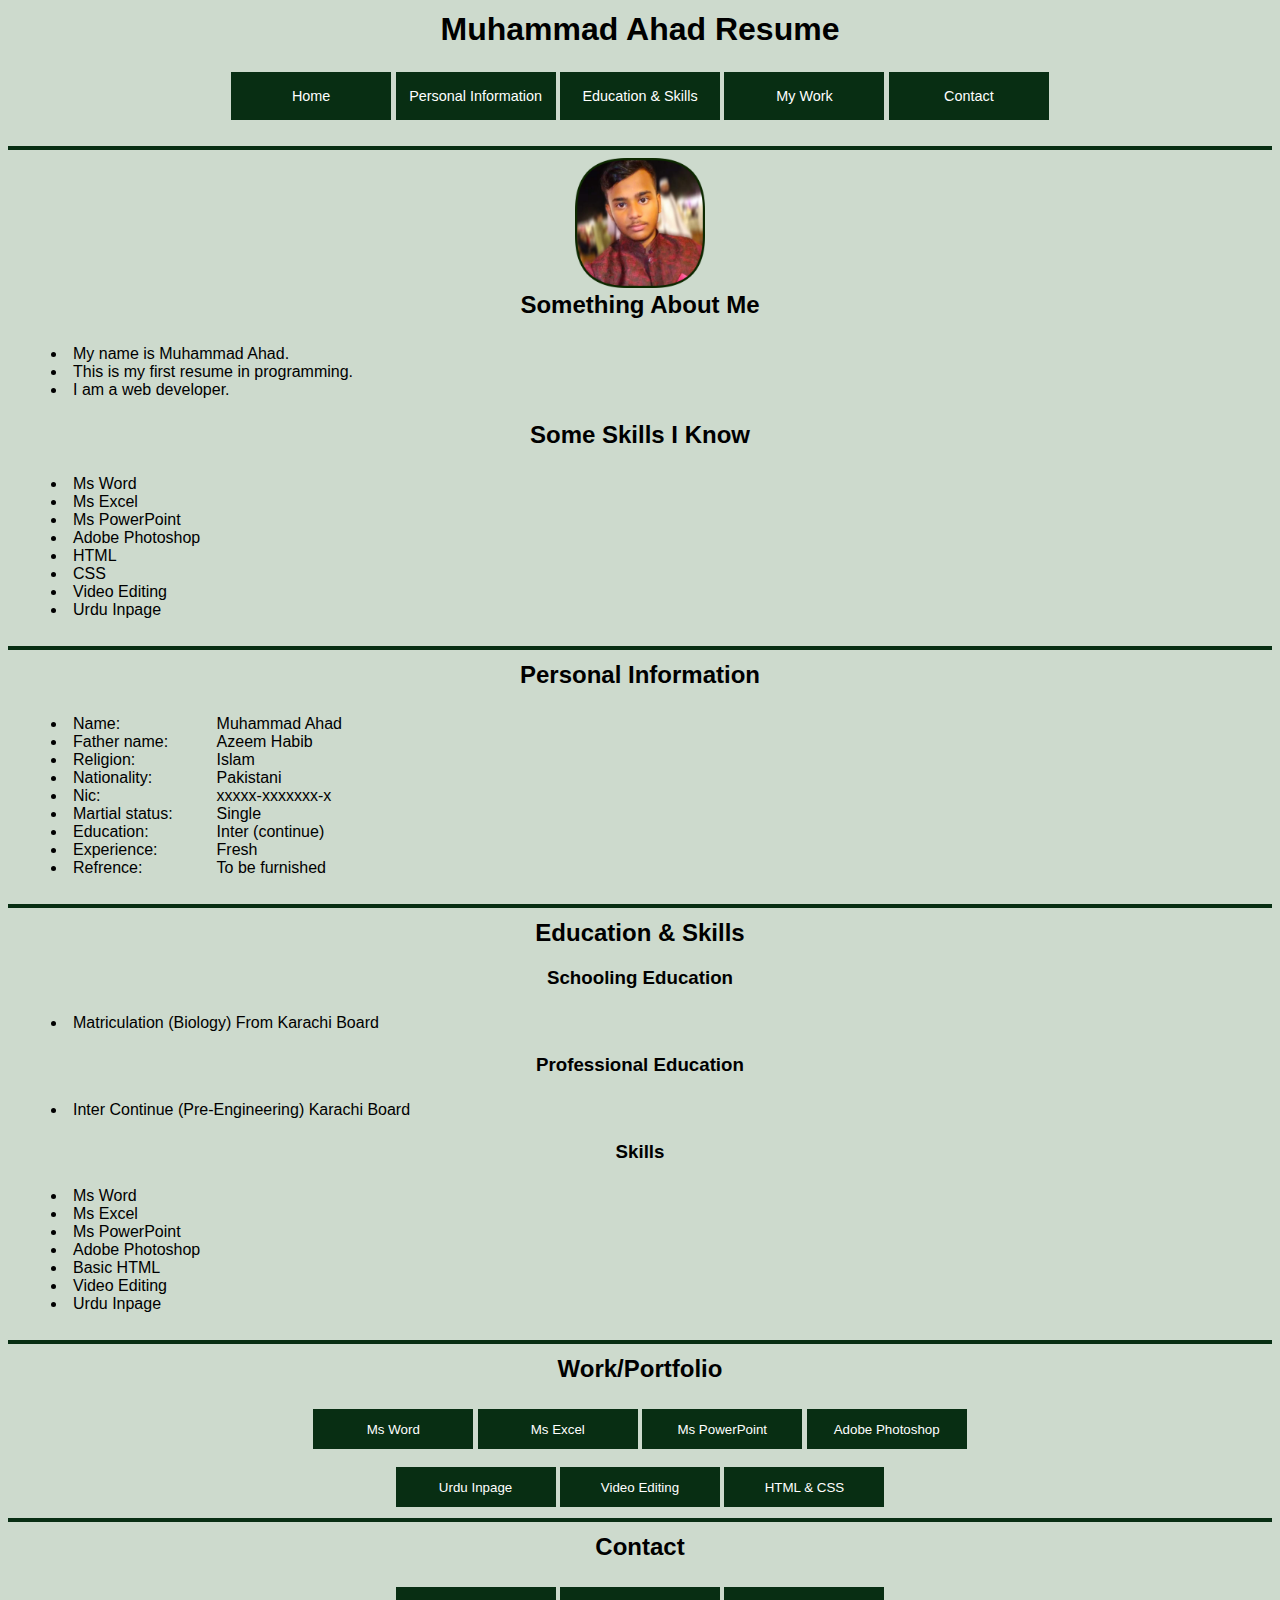
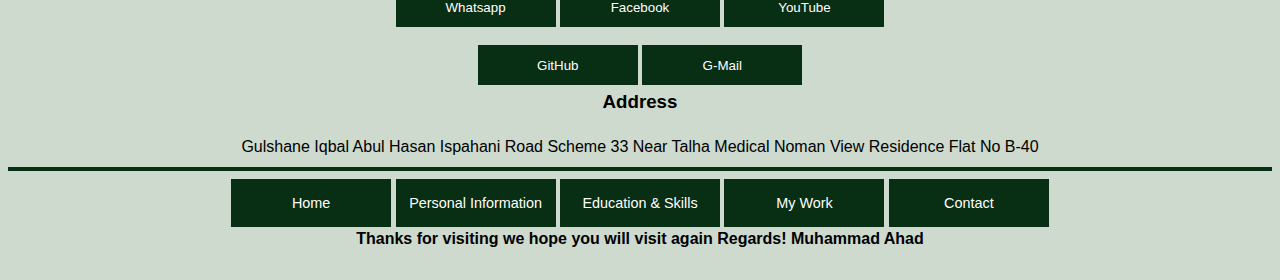
==== commit 40f4eb73: "list issue solved" ====
--- a/index.html
+++ b/index.html
@@ -115,7 +115,7 @@
                         </ul>
                     </td>
                     <td>
-                        <ul class="mydata">
+                        <ul class="nolist">
                             <li>Muhammad Ahad</li>
                             <li>Azeem Habib</li>
                             <li>Islam</li>
@@ -129,7 +129,6 @@
                     </td>
                 </tr>
             </table>
-            <ul>
             <hr/>
             <!-- personal information completed -->
             <!-- education and skills started -->
--- a/style.css
+++ b/style.css
@@ -26,7 +26,7 @@
     font-family: 'Segoe UI', Tahoma, Geneva, Verdana, sans-serif;
 }
 
-.mydata li{
+.nolist li{
     font-family: 'Segoe UI', Tahoma, Geneva, Verdana, sans-serif;
     list-style-type: none;
 }
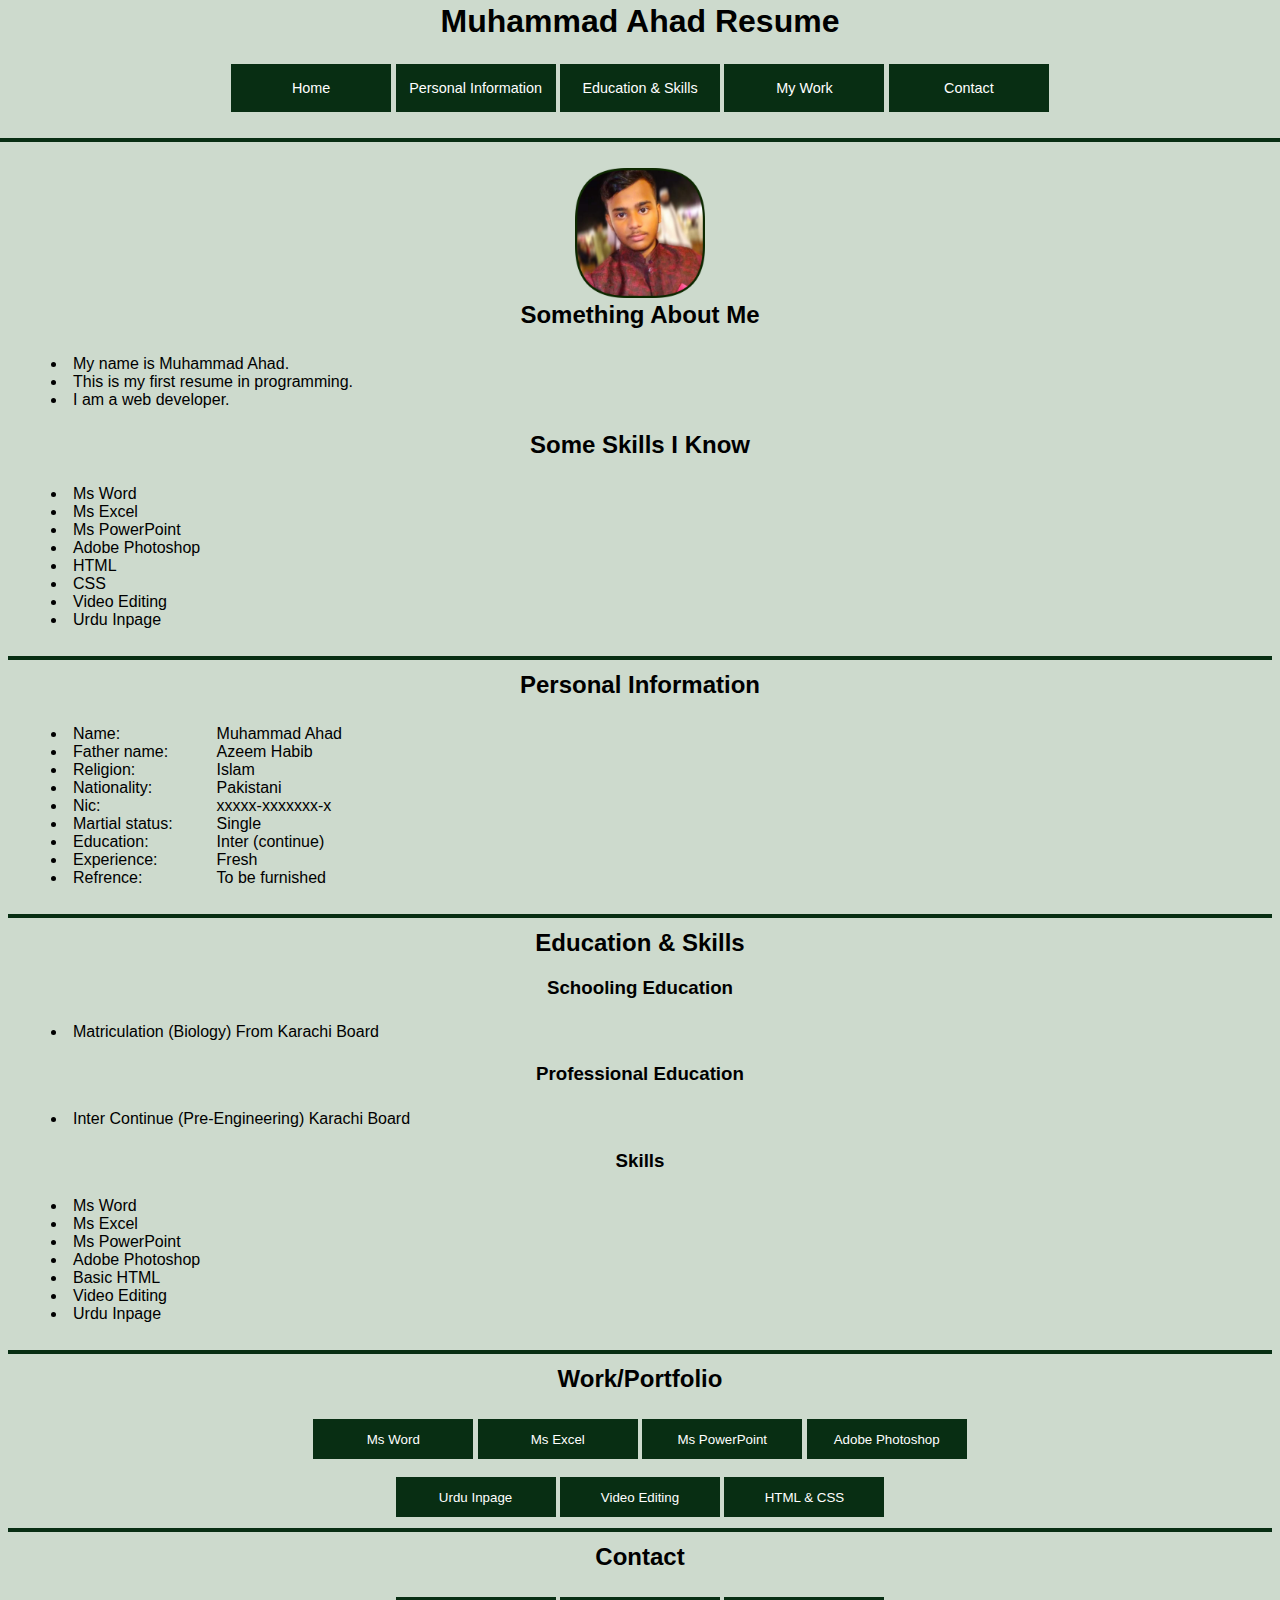
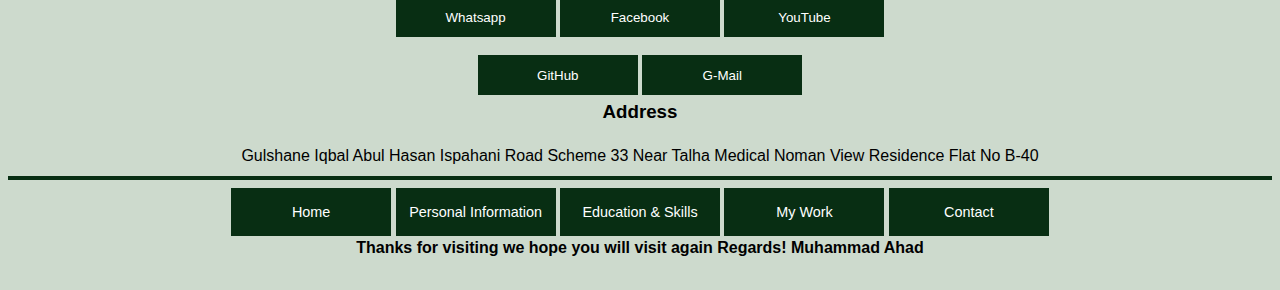
==== commit d8d860f5: "header fixed" ====
--- a/index.html
+++ b/index.html
@@ -10,6 +10,7 @@
     <body>
     <!-- main heading started-->
     <center>
+    <div class="header">
         <table>
             <tr>
                 <td>
@@ -19,20 +20,22 @@
                 </td>
             </tr>
         </table>
-    </center>
+    
     <!-- main heading completed -->
     <!-- nav bar started -->
-            <center>
+            
             <nav>
-            <button class="button2"><a href="#home">Home</a></button>
+            <button class="button2"><a href="./index.html">Home</a></button>
             <button class="button2"><a href="#aboutme">Personal Information</a></button>
             <button class="button2"><a href="#educationandskills">Education & Skills</a></button>
             <button class="button2"><a href="#portfolio">My Work</a></button>
             <button class="button2"><a href="#contact">Contact</a></button>
             </nav>
-        </center>
         <br/>
             <hr/>
+    </div>
+    </center>
+    <div class="topbox"></div>
             <!-- nav bar completed -->
             <!-- homepage started -->
             <center>
@@ -77,7 +80,7 @@
             <ul>
                 <li>Ms Word</li>
                 <li>Ms Excel</li>
-                <li>Ms PowerPoint</li>
+                <li id="aboutme">Ms PowerPoint</li>
                 <li>Adobe Photoshop</li>
                 <li>HTML</li>
                 <li>CSS</li>
@@ -94,7 +97,7 @@
             <table>
                 <tr>
                     <td>
-                        <h2 id="aboutme">Personal Information</h2>
+                        <h2>Personal Information</h2>
                     </td>
                 </tr>
             </table>
@@ -106,7 +109,7 @@
                             <li>Name:</li>
                             <li>Father name:</li>
                             <li>Religion:</li>
-                            <li>Nationality:</li>
+                            <li id="educationandskills">Nationality:</li>
                             <li>Nic:</li>
                             <li>Martial status:</li>
                             <li>Education:</li>
@@ -137,7 +140,7 @@
                     <tr>
                         <td>
                             <center>
-                            <h2 id="educationandskills">Education & Skills</h2>
+                            <h2>Education & Skills</h2>
                             <h3>Schooling Education</h3>
                             </center>
                         </td>
@@ -186,7 +189,7 @@
                         <ul>
                             <li>Ms Word</li>
                             <li>Ms Excel</li>
-                            <li>Ms PowerPoint</li>
+                            <li id="portfolio">Ms PowerPoint</li>
                             <li>Adobe Photoshop</li>
                             <li>Basic HTML</li>
                             <li>Video Editing</li>
@@ -202,7 +205,7 @@
             <table>
                 <tr>
                     <td>
-                        <h2 id="portfolio">Work/Portfolio</h2>
+                        <h2>Work/Portfolio</h2>
                     </td>
                 </tr>
             </table>
--- a/style.css
+++ b/style.css
@@ -1,6 +1,10 @@
 *{
     text-decoration: none;
     font-family: 'Segoe UI', Tahoma, Geneva, Verdana, sans-serif;
+}
+
+.topbox{
+    height: 10em;
 }
 
 body{
@@ -8,6 +12,15 @@
     background-color: rgba(7, 71, 7, 0.2);
     font-size: 1em;
     font-family: 'Segoe UI', Tahoma, Geneva, Verdana, sans-serif;
+}
+
+.header{
+    position: fixed;
+    z-index: 20;
+    top: 0;
+    right: 0;
+    width: 100%;
+    background-color: rgb(205 ,218, 205);
 }
 
 .li{
